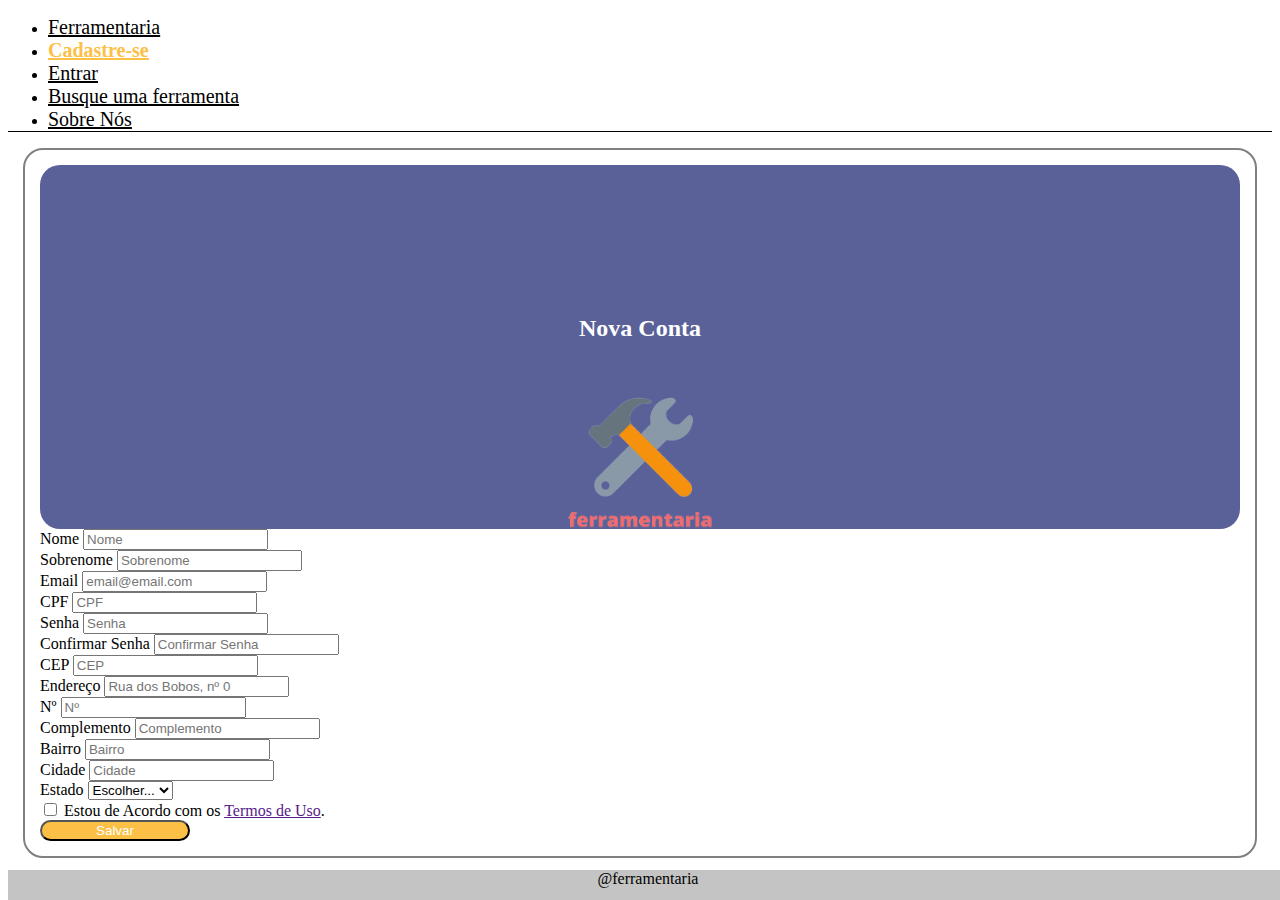
==== pages/cadastro.html @ 01fe7bb2 "first commit" ====
<!DOCTYPE html>
<html lang="pt-br">
<head>
    <meta charset="UTF-8">
    <meta http-equiv="X-UA-Compatible" content="IE=edge">
    <meta name="viewport" content="width=device-width, initial-scale=1.0">
    <link rel="stylesheet" href="https://stackpath.bootstrapcdn.com/bootstrap/4.1.3/css/bootstrap.min.css" integrity="sha384-MCw98/SFnGE8fJT3GXwEOngsV7Zt27NXFoaoApmYm81iuXoPkFOJwJ8ERdknLPMO" crossorigin="anonymous">
    <link rel="stylesheet" href="../style/cadastro.css">
    <link rel="stylesheet" href="../style/common.css">
    <title>Cadastro</title>
</head>
<body>
    <nav>
        <div class="container-fluid">
            <ul class="nav justify-content-end">
                <li class="nav-item">
                  <a class="nav-link" href="../index.html">Ferramentaria</a>
                </li>
                <li class="nav-item">
                  <a class="nav-link active" href="#">Cadastre-se</a>
                </li>
                <li class="nav-item">
                  <a class="nav-link" href="../pages/login.html">Entrar</a>
                </li>
                <li class="nav-item">
                  <a class="nav-link" href="../pages/buscar.html">Busque uma ferramenta</a>
                </li>
                <li class="nav-item">
                    <a class="nav-link" href="../pages/sobre.html">Sobre Nós</a>
                </li>
            </ul>

        </div>
        

    </nav>
    <main>
        <div class="container">
          <div class="row box-form">
            <div class="col-4 box-logo">
              <div class="row id">
                <h2>Nova Conta</h2>
                <img id="logo" src="../img/logo.png" alt="Logo Ferramentaria">
              </div>
            </div>
            <div class="col-8">
              <form>
                <div class="form-row">
                  <div class="form-group col-md-6">
                    <label for="inputNome">Nome</label>
                    <input type="text" class="form-control" id="inputNome" placeholder="Nome">
                  </div>
                  <div class="form-group col-md-6">
                    <label for="inputSobrenome">Sobrenome</label>
                    <input type="text" class="form-control" id="inputSobrenome" placeholder="Sobrenome">
                  </div>
                  <div class="form-group col-md-8">
                    <label for="inputEmail4">Email</label>
                    <input type="email" class="form-control" id="inputEmail4" placeholder="email@email.com">
                  </div>
                  <div class="form-group col-md-6">
                    <label for="inputCPF">CPF</label>
                    <input type="text" class="form-control" id="inputCPF" placeholder="CPF">
                  </div>

                  
                </div>
                <div class="form-row">
                  <div class="form-group col-md-6">
                    <label for="inputPassword4">Senha</label>
                    <input type="password" class="form-control" id="inputPassword4" placeholder="Senha">
                  </div>
                  <div class="form-group col-md-6">
                    <label for="inputConfirmarSenha">Confirmar Senha</label>
                    <input type="password" class="form-control" id="inputConfirmarSenha" placeholder="Confirmar Senha">
                  </div>

                </div>
                <div class="form-row">
                  <div class="form-group col-md-4">
                    <label for="inputCEP">CEP</label>
                    <input type="text" class="form-control" id="inputCEP" placeholder="CEP">
                  </div>

                </div>
                <div class="form-row">
                  <div class="form-group col-md-8">
                    <label for="inputAddress">Endereço</label>
                    <input type="text" class="form-control" id="inputAddress" placeholder="Rua dos Bobos, nº 0">
                  </div>
                  <div class="form-group col-md-2">
                    <label for="inputNumber">Nº</label>
                    <input type="text" class="form-control" id="inputNumber" placeholder="Nº">
                  </div>

                </div>
                
                <div class="form-row">
                  <div class="form-group col-md-6">
                    <label for="inputComplemento">Complemento</label>
                    <input type="text" class="form-control" id="inputComplemento" placeholder="Complemento">
                  </div>
                  <div class="form-group col-md-6">
                    <label for="inputBairro">Bairro</label>
                    <input type="text" class="form-control" id="inputBairro" placeholder="Bairro">
                  </div>

                </div>
                
                <div class="form-row">
                  <div class="form-group col-md-6">
                    <label for="inputCity">Cidade</label>
                    <input type="text" class="form-control" id="inputCity" placeholder="Cidade">
                  </div>
                  <div class="form-group col-md-4">
                    <label for="inputEstado">Estado</label>
                    <select id="inputEstado" class="form-control">
                      <option selected>Escolher...</option>
                      <option>...</option>
                    </select>
                  </div>
                  
                </div>
                <div class="form-group">
                  <div class="form-check">
                    <input class="form-check-input" type="checkbox" id="gridCheck">
                    <label class="form-check-label" for="gridCheck">
                      Estou de Acordo com os <a href="">Termos de Uso</a>. 
                    </label>
                  </div>
                </div>
                <button type="submit" class="btn btn-primary">Salvar</button>
              </form>
            </div>
          </div>
        
            
        </div>

    </main>

    <footer>
        @ferramentaria

    </footer>

    

    

    


    <script src="https://code.jquery.com/jquery-3.3.1.slim.min.js" integrity="sha384-q8i/X+965DzO0rT7abK41JStQIAqVgRVzpbzo5smXKp4YfRvH+8abtTE1Pi6jizo" crossorigin="anonymous"></script>
    <script src="https://cdnjs.cloudflare.com/ajax/libs/popper.js/1.14.3/umd/popper.min.js" integrity="sha384-ZMP7rVo3mIykV+2+9J3UJ46jBk0WLaUAdn689aCwoqbBJiSnjAK/l8WvCWPIPm49" crossorigin="anonymous"></script>
    <script src="https://stackpath.bootstrapcdn.com/bootstrap/4.1.3/js/bootstrap.min.js" integrity="sha384-ChfqqxuZUCnJSK3+MXmPNIyE6ZbWh2IMqE241rYiqJxyMiZ6OW/JmZQ5stwEULTy" crossorigin="anonymous"></script>
</body>
</html>
---- style/cadastro.css ----
.box-form {
    border: solid 2px gray;
    margin: 15px;
    padding: 15px;
    border-radius: 20px;
}


.box-logo {
    background-color: #5A6199;
    border-radius: 20px;
}



h2 {
    color: white;
    margin-top: 150px;
}

button {
    justify-content: end;
}

.id {
    display: flex;
    flex-direction: column;
    align-items: center;
}
---- style/common.css ----
.nav {
    border-bottom: solid 1px black;
}

ul a {
    color: black;
    font-size: 20px;
}

.active {
    color: #FCC046;
    font-weight: bold;

}

.btn-primary {
    background-color: #FCC046;
    color: white;
    border-radius: 20px;
    width: 150px;
}


footer {
    position: absolute;
    bottom: 0;
    background-color: #C4C4C4;
    color: black;
    width: 100%;
    height: 30px;    
    text-align: center;
}

#logo {
    width: 150px;
    display: block;
    margin-left: auto;
    margin-right: auto;
    padding-top: 30px;
}
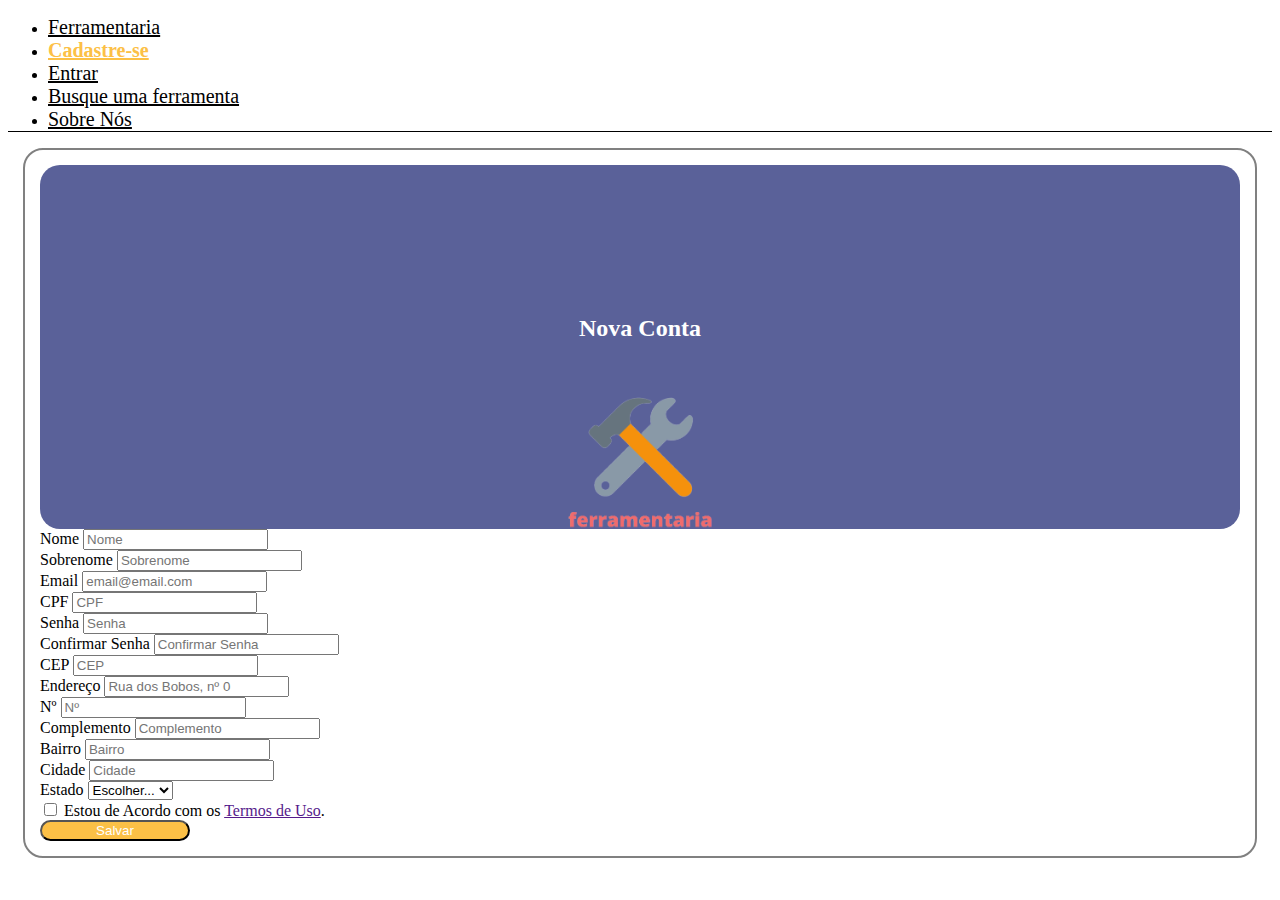
==== commit b779207b: "Atualizacao novas paginas" ====
--- a/pages/cadastro.html
+++ b/pages/cadastro.html
@@ -139,11 +139,7 @@
 
     </main>
 
-    <footer>
-        @ferramentaria
-
-    </footer>
-
+  
     
 
     
